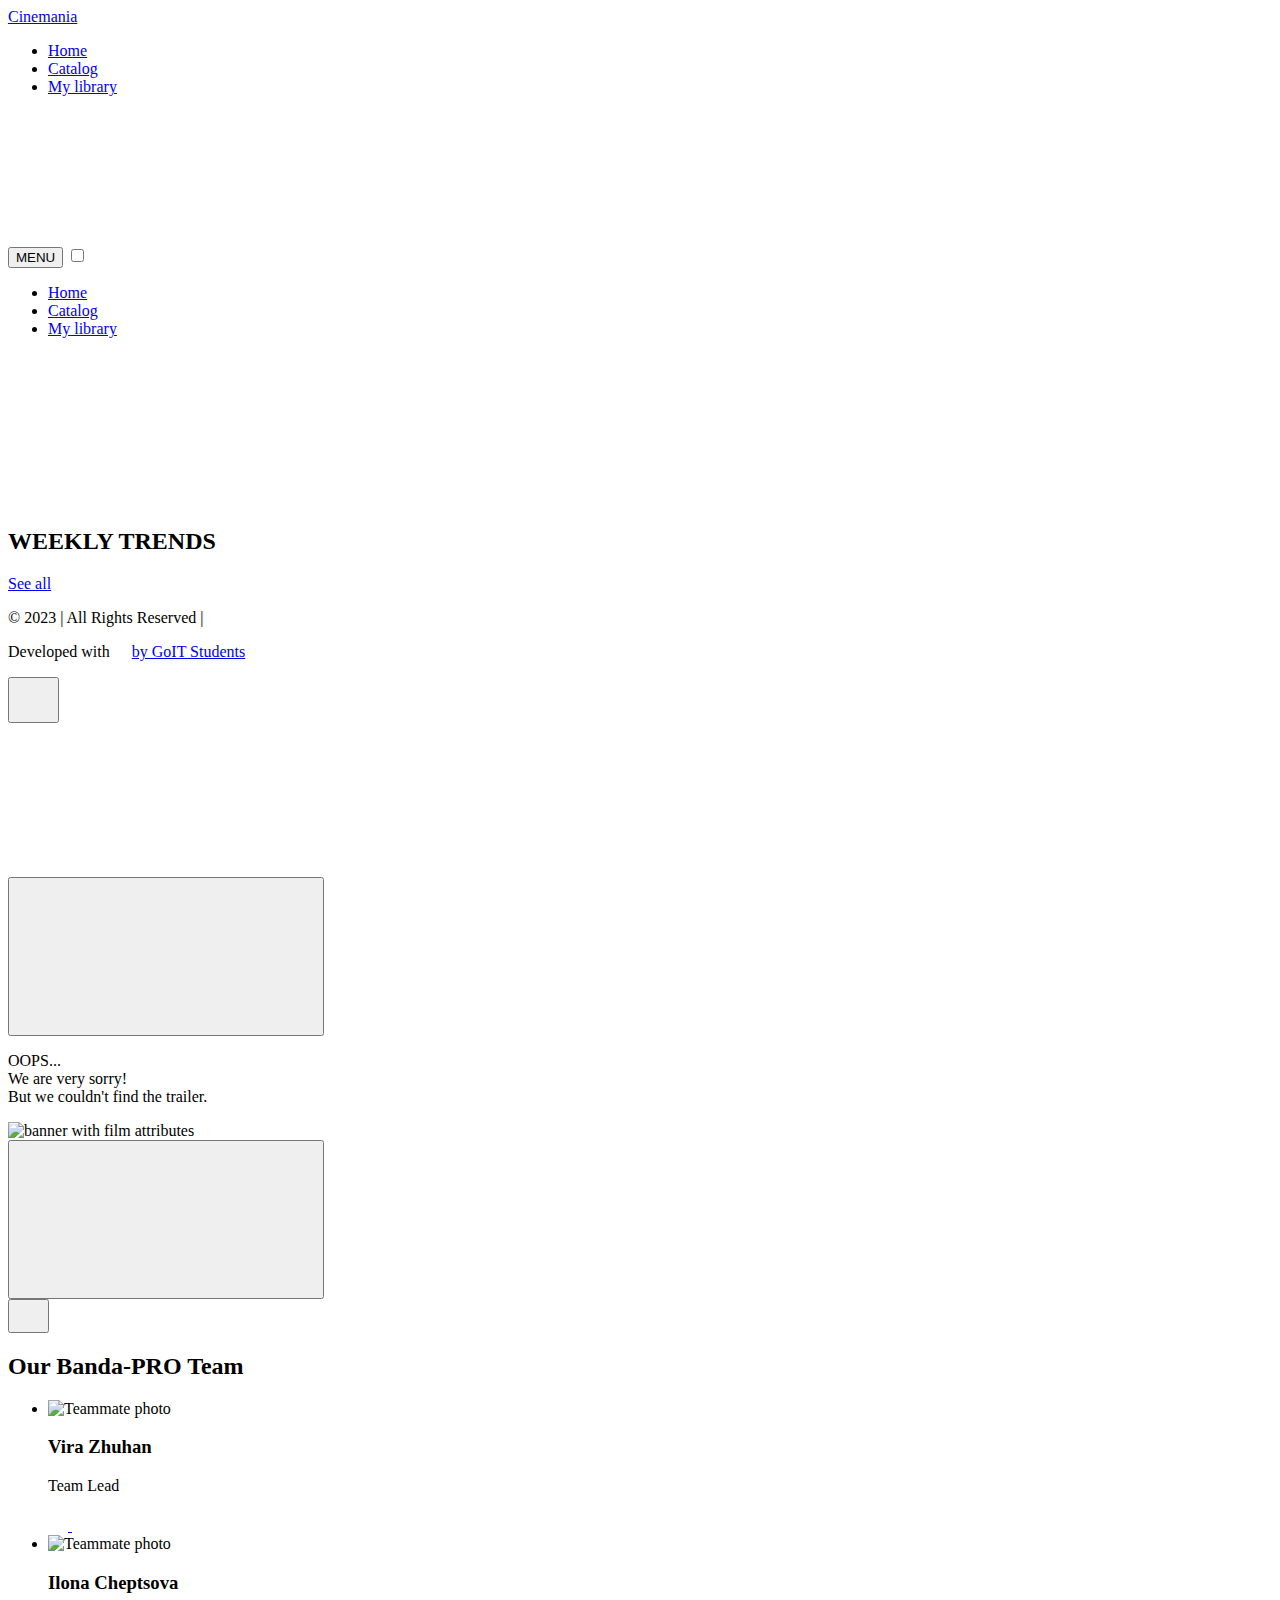
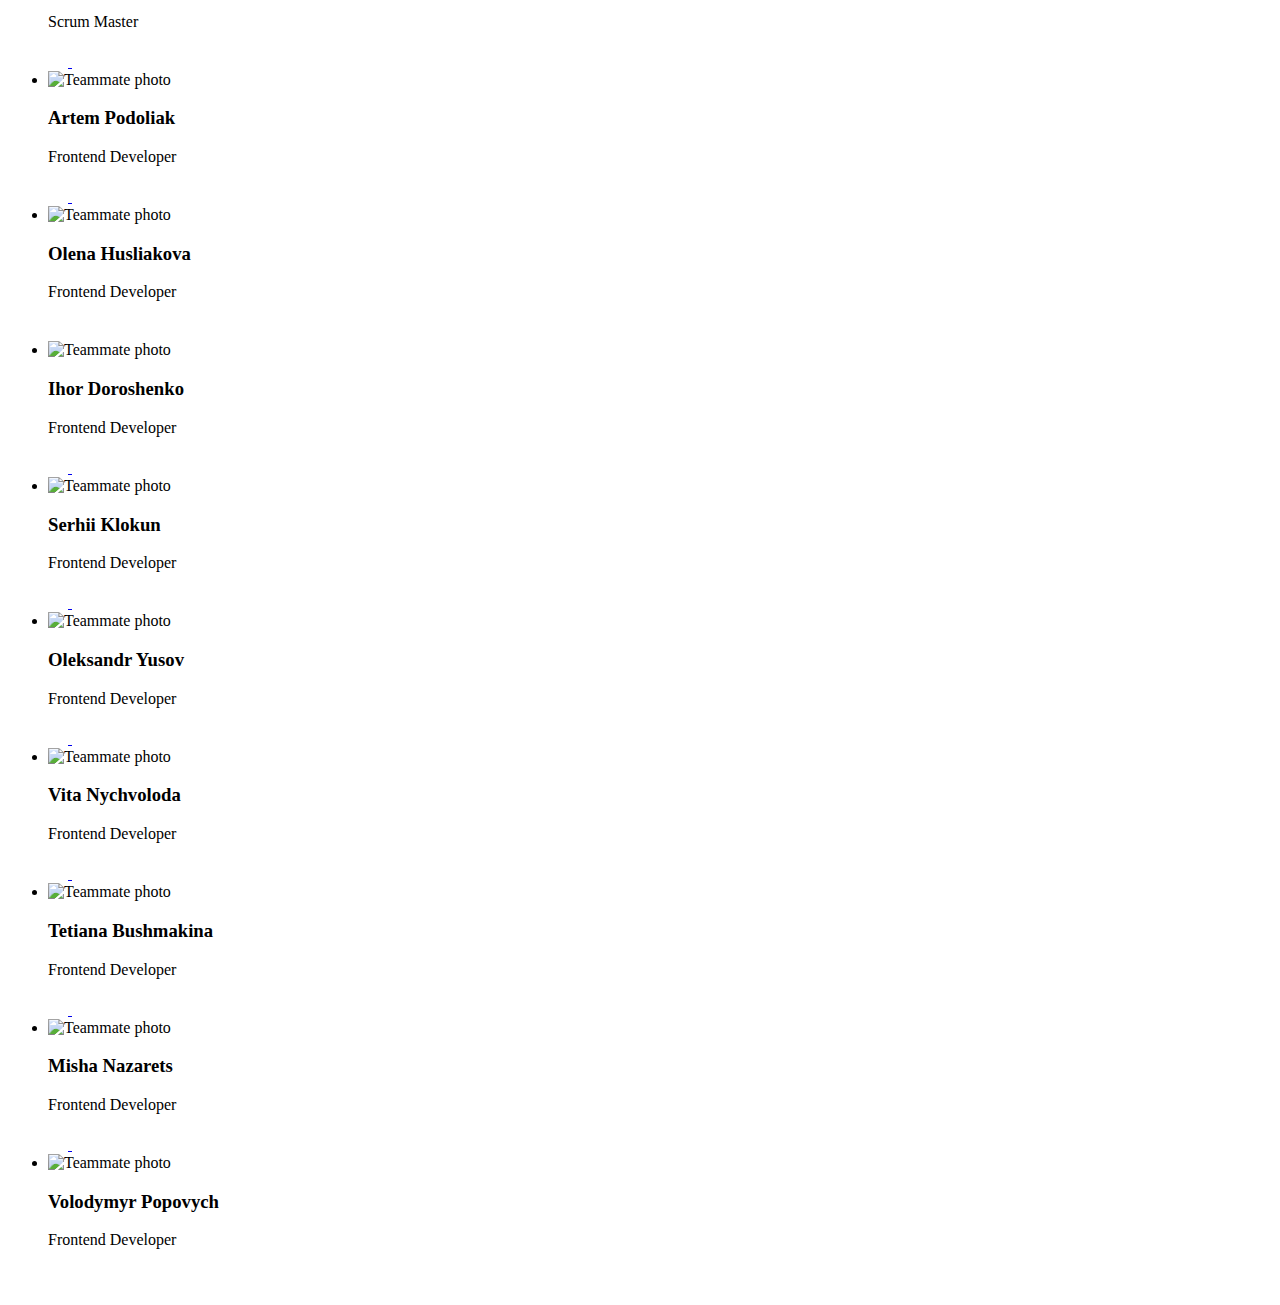
==== index.html @ f43d5028 "Deploying to gh-pages from @ Alexander0Yusov/team-proj-js@d3cba826143173affaf2c9505e76249f875daa8b 🚀" ====
<!DOCTYPE html><html lang="en" class="dark"><head><meta charset="utf-8"><meta name="viewport" content="width=device-width, initial-scale=1.0"><meta name="description" content="Cinemania - service for searching films."><link rel="icon shortcut" href="/team-proj-js/favicon.1836d269.ico" type="image/x-icon"><title>Home</title><link rel="stylesheet" href="/team-proj-js/catalog.69eed2f7.css"><script type="module" src="/team-proj-js/index.00bf1a76.js"></script><script type="module" src="/team-proj-js/index.1314ec01.js"></script><script nomodule="" defer src="/team-proj-js/index.c180f447.js"></script><script nomodule="" defer src="/team-proj-js/index.dc962648.js"></script><script type="module" src="/team-proj-js/index.37b7cdb2.js"></script><script src="/team-proj-js/index.a8714eb6.js" nomodule="" defer></script><link rel="stylesheet" href="/team-proj-js/catalog.69eed2f7.css"><link href="https://fonts.googleapis.com/css2?family=Roboto:wght@400;500;700&display=swap" rel="stylesheet"></head><body> <script src="/team-proj-js/catalog.4faf9dbd.js"></script> <header class="header"> <div class="container"> <div class="header-menu"> <a href="/team-proj-js/index.html" class="logo"> <div class="logo__img"></div> <span class="logo__text">Cinemania</span> </a> <nav class="navigation"> <ul class="navigation__list"> <li class="navigation__item"> <a href="/team-proj-js/index.html" class="navigation__link">Home</a> </li> <li class="navigation__item"> <a href="/team-proj-js/catalog.html" class="navigation__link">Catalog</a> </li> <li class="navigation__item"> <a href="/team-proj-js/library.html" class="navigation__link">My library</a> </li> </ul> </nav> <button type="button" class="menu-open" aria-label="Перемикач мобільного меню" aria-expanded="false"> <span class="menu-open__text">MENU</span> </button> <label class="switch"> <input type="checkbox"> <span class="switch__marker"> </span> <svg class="switch__icon-moon"> <use href="/team-proj-js/symbol-defs.66e5126e.svg#icon-moon"></use> </svg> <svg class="switch__icon-sun"> <use href="/team-proj-js/symbol-defs.66e5126e.svg#icon-sun"></use> </svg> </label> </div> <div class="is-hidden mobile-menu" aria-hidden="true"> <div class="mobile-menu__container"> <a href="/team-proj-js/index.html"> <div class="logo-mobile-menu"></div> </a> <nav class="navigation-menu"> <ul class="navigation-menu__list"> <li class="navigation-menu__item"> <a href="/team-proj-js/index.html" class="navigation-menu__link">Home</a> </li> <li class="navigation-menu__item"> <a href="/team-proj-js/catalog.html" class="navigation-menu__link">Catalog</a> </li> <li class="navigation-menu__item"> <a href="/team-proj-js/library.html" class="navigation-menu__link">My library</a> </li> </ul> </nav> </div> </div> </div> </header> <main> <section class="hero"> <div class="container hero__background"> <div class="hero__background-wrapper"> <div class="hero__decorator"></div> <div class="hero__movie-poster"></div> </div> </div> <div class="hero__container"> <div class="container hero__wrapper"></div> </div>  </section> <div class="hero__overlay"></div> <div class="hero__modal">  <svg class="hero__close-btn"> <use href="/team-proj-js/symbol-defs.66e5126e.svg#icon-close"></use> </svg>  <div class="hero__modal-wrapper"></div> </div> <section class="weekly-trends"> <div class="container"> <div class="wraper__txt"> <h2 class="weekly__title">WEEKLY TRENDS</h2> <a href="/team-proj-js/catalog.html"><span class="weekly__link">See all</span></a> </div> <ul class="gallery"> </ul> </div> </section> <section class="upcoming"> <div class="container upcoming__container"></div> </section> </main> <footer class="footer"> <div class="container"> <div class="footer__wrap"> <p class="text">© 2023 | All Rights Reserved |</p> <p class="text"> Developed with <svg width="14" height="12.88" class="icon-heart"> <use href="/team-proj-js/symbol-defs.66e5126e.svg#icon-heart"></use> </svg> <a href="#" class="open-modal-team team">by GoIT Students</a> </p> </div> </div> <button id="scroll-up-btn"> <svg class="up-button__icon" width="35" height="37"> <use href="/team-proj-js/symbol-defs.66e5126e.svg#icon-scroll-up-button"></use> </svg> </button> </footer> <div class="hero__overlay"></div> <div class="hero__modal">  <svg class="hero__close-btn"> <use href="/team-proj-js/symbol-defs.66e5126e.svg#icon-close"></use> </svg>  <div class="hero__modal-wrapper"></div> </div>  <div class="backdrop hidden"> <div class="modal-container"> <button class="button__close" type="button"> <svg> <use href="/team-proj-js/symbol-defs.66e5126e.svg#icon-close"></use> </svg> </button> <div class="modal" id="${data.id}"> </div> </div> </div>  <div class="modal-empty__backdrop modal-empty__backdrop--close"> <div class="modal-empty"> <p class="modal-empty__text"> OOPS...<br> We are very sorry!<br> But we couldn't find the trailer. </p> <div class="modal-empty__thumb"> <picture> <source srcset="/team-proj-js/modal-empty-des_x1.a9269486.png 1x, /team-proj-js/modal-empty-des_x2.d271fba6.png 2x" media="(min-width:1280px)"> <source srcset="/team-proj-js/modal-empty-tab_x1.c6c329bb.png 1x, /team-proj-js/modal-empty-tab_x2.b52dc660.png 2x" media="(min-width:769px)"> <source srcset="/team-proj-js/modal-empty-mob_x1.8bd8b583.png 1x, /team-proj-js/modal-empty-mob_x2.c191ef26.png 2x" media="(max-width:768px)"> <img class="products-list__photo" src="/team-proj-js/modal-empty-des_x1.a9269486.png" alt="banner with film attributes"> </picture> </div> <button class="modal-empty__close" type="button"> <svg> <use href="/team-proj-js/symbol-defs.66e5126e.svg#icon-close"></use> </svg> </button> </div> </div>  <div class="backdrop-modal team__backdrop--hidden"> <div class="team__modal"> <button class="button__close close-modal-team team__modal--close"> <svg class="team__icon team__icon--close" width="25" height="25"> <use href="/team-proj-js/symbol-defs.66e5126e.svg#icon-close"></use> </svg> </button> <h2 class="footer-modal__title">Our Banda-PRO Team</h2> <ul class="footer-modal__container"> <li class="footer-modal__box"> <div class="footer-modal__img-thumb"> <img loading="lazy" class="footer-modal__pic" src="/team-proj-js/team-vira.bab5aa42.jpg" alt="Teammate photo"> </div> <div class="footer-modal__thumb"> <span></span> <div class="footer-modal__content"> <h3 class="footer-modal__name">Vira Zhuhan</h3> <p class="footer-modal__role">Team Lead</p> <a class="team__link-github team__link-github--active" target="_blank" rel="nofollow noopener noreferrer" href="https://github.com/ViraZhuhan"> <svg class="team__icon" width="20" height="20"> <use href="/team-proj-js/symbol-defs.66e5126e.svg#icon-github"></use> </svg> </a> <a class="team__link-linkedin team__link-linkedin--active" target="_blank" rel="nofollow noopener noreferrer" href="https://www.linkedin.com/in/vira-zhuhan-990814254/"> <svg class="team__icon" width="20" height="20"> <use href="/team-proj-js/symbol-defs.66e5126e.svg#icon-inkedin"></use> </svg> </a> </div> </div> </li> <li class="footer-modal__box"> <div class="footer-modal__img-thumb"> <img loading="lazy" class="footer-modal__pic" src="/team-proj-js/team-ilona.efb8bb16.jpg" alt="Teammate photo"> </div> <div class="footer-modal__thumb"> <span></span> <div class="footer-modal__content"> <h3 class="footer-modal__name">Ilona Cheptsova</h3> <p class="footer-modal__role">Scrum Master</p> <a class="team__link-github team__link-github--active" target="_blank" rel="nofollow noopener noreferrer" href="https://github.com/cheptsova"> <svg class="team__icon" width="20" height="20"> <use href="/team-proj-js/symbol-defs.66e5126e.svg#icon-github"></use> </svg> </a> <a class="team__link-linkedin team__link-linkedin--active" target="_blank" rel="nofollow noopener noreferrer" href="https://www.linkedin.com/in/cheptsova/"> <svg class="team__icon" width="20" height="20"> <use href="/team-proj-js/symbol-defs.66e5126e.svg#icon-inkedin"></use> </svg> </a> </div> </div> </li> <li class="footer-modal__box"> <div class="footer-modal__img-thumb"> <img loading="lazy" class="footer-modal__pic" src="/team-proj-js/team-artem.5949c2c5.jpg" alt="Teammate photo"> </div> <div class="footer-modal__thumb"> <span></span> <div class="footer-modal__content"> <h3 class="footer-modal__name">Artem Podoliak</h3> <p class="footer-modal__role">Frontend Developer</p> <a class="team__link-github team__link-github--active" target="_blank" rel="nofollow noopener noreferrer" href="https://github.com/Artem-Podoliak"> <svg class="team__icon" width="20" height="20"> <use href="/team-proj-js/symbol-defs.66e5126e.svg#icon-github"></use> </svg> </a> <a class="team__link-linkedin team__link-linkedin--active" target="_blank" rel="nofollow noopener noreferrer" href="https://www.linkedin.com/in/artem-podoliak/"> <svg class="team__icon" width="20" height="20"> <use href="/team-proj-js/symbol-defs.66e5126e.svg#icon-inkedin"></use> </svg> </a> </div> </div> </li> <li class="footer-modal__box"> <div class="footer-modal__img-thumb"> <img loading="lazy" class="footer-modal__pic" src="/team-proj-js/team-olena.9933c63c.jpg" alt="Teammate photo"> </div> <div class="footer-modal__thumb"> <span></span> <div class="footer-modal__content"> <h3 class="footer-modal__name">Olena Husliakova</h3> <p class="footer-modal__role">Frontend Developer</p> <a class="team__link-github team__link-github--active" target="_blank" rel="nofollow noopener noreferrer" href="https://github.com/softly242"> <svg class="team__icon" width="20" height="20"> <use href="/team-proj-js/symbol-defs.66e5126e.svg#icon-github"></use> </svg> </a>  </div> </div> </li> <li class="footer-modal__box"> <div class="footer-modal__img-thumb"> <img loading="lazy" class="footer-modal__pic" src="/team-proj-js/team-ihor.7904f387.jpg" alt="Teammate photo"> </div> <div class="footer-modal__thumb"> <span></span> <div class="footer-modal__content"> <h3 class="footer-modal__name">Ihor Doroshenko</h3> <p class="footer-modal__role">Frontend Developer</p> <a class="team__link-github team__link-github--active" target="_blank" rel="nofollow noopener noreferrer" href="https://github.com/igorekdoroshenko"> <svg class="team__icon" width="20" height="20"> <use href="/team-proj-js/symbol-defs.66e5126e.svg#icon-github"></use> </svg> </a> <a class="team__link-linkedin team__link-linkedin--active" target="_blank" rel="nofollow noopener noreferrer" href="https://www.linkedin.com/in/%D0%B8%D0%B3%D0%BE%D1%80%D1%8C-%D0%B4%D0%BE%D1%80%D0%BE%D1%88%D0%B5%D0%BD%D0%BA%D0%BE-0b55aa151/"> <svg class="team__icon" width="20" height="20"> <use href="/team-proj-js/symbol-defs.66e5126e.svg#icon-inkedin"></use> </svg> </a> </div> </div> </li> <li class="footer-modal__box"> <div class="footer-modal__img-thumb"> <img loading="lazy" class="footer-modal__pic" src="/team-proj-js/team-serhii.8bf5449b.jpg" alt="Teammate photo"> </div> <div class="footer-modal__thumb"> <span></span> <div class="footer-modal__content"> <h3 class="footer-modal__name">Serhii Klokun</h3> <p class="footer-modal__role">Frontend Developer</p> <a class="team__link-github team__link-github--active" target="_blank" rel="nofollow noopener noreferrer" href="https://github.com/KlokunSerhii"> <svg class="team__icon" width="20" height="20"> <use href="/team-proj-js/symbol-defs.66e5126e.svg#icon-github"></use> </svg> </a> <a class="team__link-linkedin team__link-linkedin--active" target="_blank" rel="nofollow noopener noreferrer" href="https://www.linkedin.com/in/serhii-klokun/"> <svg class="team__icon" width="20" height="20"> <use href="/team-proj-js/symbol-defs.66e5126e.svg#icon-inkedin"></use> </svg> </a> </div> </div> </li> <li class="footer-modal__box"> <div class="footer-modal__img-thumb"> <img loading="lazy" class="footer-modal__pic" src="/team-proj-js/team-oleksandr.d39e1e0d.jpg" alt="Teammate photo"> </div> <div class="footer-modal__thumb"> <span></span> <div class="footer-modal__content"> <h3 class="footer-modal__name">Oleksandr Yusov</h3> <p class="footer-modal__role">Frontend Developer</p> <a class="team__link-github team__link-github--active" target="_blank" rel="nofollow noopener noreferrer" href="https://github.com/Alexander0Yusov"> <svg class="team__icon" width="20" height="20"> <use href="/team-proj-js/symbol-defs.66e5126e.svg#icon-github"></use> </svg> </a> <a class="team__link-linkedin team__link-linkedin--active" target="_blank" rel="nofollow noopener noreferrer" href="https://www.linkedin.com/in/aleksandr-yusov-2a7701bb/"> <svg class="team__icon" width="20" height="20"> <use href="/team-proj-js/symbol-defs.66e5126e.svg#icon-inkedin"></use> </svg> </a> </div> </div> </li> <li class="footer-modal__box"> <div class="footer-modal__img-thumb"> <img loading="lazy" class="footer-modal__pic" src="/team-proj-js/team-vita.ed52e765.jpg" alt="Teammate photo"> </div> <div class="footer-modal__thumb"> <span></span> <div class="footer-modal__content"> <h3 class="footer-modal__name">Vita Nychvoloda</h3> <p class="footer-modal__role">Frontend Developer</p> <a class="team__link-github team__link-github--active" target="_blank" rel="nofollow noopener noreferrer" href="https://github.com/VitaNYCH"> <svg class="team__icon" width="20" height="20"> <use href="/team-proj-js/symbol-defs.66e5126e.svg#icon-github"></use> </svg> </a> <a class="team__link-linkedin team__link-linkedin--active" target="_blank" rel="nofollow noopener noreferrer" href="https://www.linkedin.com/in/vita-nychvoloda-8a01b7261/"> <svg class="team__icon" width="20" height="20"> <use href="/team-proj-js/symbol-defs.66e5126e.svg#icon-inkedin"></use> </svg> </a> </div> </div> </li> <li class="footer-modal__box"> <div class="footer-modal__img-thumb"> <img loading="lazy" class="footer-modal__pic" src="/team-proj-js/team-tetiana.bc491294.jpg" alt="Teammate photo"> </div> <div class="footer-modal__thumb"> <span></span> <div class="footer-modal__content"> <h3 class="footer-modal__name">Tetiana Bushmakina</h3> <p class="footer-modal__role">Frontend Developer</p> <a class="team__link-github team__link-github--active" target="_blank" rel="nofollow noopener noreferrer" href="https://github.com/TanyaBushik"> <svg class="team__icon" width="20" height="20"> <use href="/team-proj-js/symbol-defs.66e5126e.svg#icon-github"></use> </svg> </a> <a class="team__link-linkedin team__link-linkedin--active" target="_blank" rel="nofollow noopener noreferrer" href="https://www.linkedin.com/in/tanya-bushmakina-ab35b564/"> <svg class="team__icon" width="20" height="20"> <use href="/team-proj-js/symbol-defs.66e5126e.svg#icon-inkedin"></use> </svg> </a> </div> </div> </li> <li class="footer-modal__box"> <div class="footer-modal__img-thumb"> <img loading="lazy" class="footer-modal__pic" src="/team-proj-js/team-misha.e59ee0b5.jpg" alt="Teammate photo"> </div> <div class="footer-modal__thumb"> <span></span> <div class="footer-modal__content"> <h3 class="footer-modal__name">Misha Nazarets</h3> <p class="footer-modal__role">Frontend Developer</p> <a class="team__link-github team__link-github--active" target="_blank" rel="nofollow noopener noreferrer" href="https://github.com/mikhail-na"> <svg class="team__icon" width="20" height="20"> <use href="/team-proj-js/symbol-defs.66e5126e.svg#icon-github"></use> </svg> </a> <a class="team__link-linkedin team__link-linkedin--active" target="_blank" rel="nofollow noopener noreferrer" href="https://www.linkedin.com/in/michael-nazarets-b89813254/"> <svg class="team__icon" width="20" height="20"> <use href="/team-proj-js/symbol-defs.66e5126e.svg#icon-inkedin"></use> </svg> </a> </div> </div> </li> <li class="footer-modal__box"> <div class="footer-modal__img-thumb"> <img loading="lazy" class="footer-modal__pic" src="/team-proj-js/team-volodymyr.e3f43f3f.jpg" alt="Teammate photo"> </div> <div class="footer-modal__thumb"> <span></span> <div class="footer-modal__content"> <h3 class="footer-modal__name">Volodymyr Popovych</h3> <p class="footer-modal__role">Frontend Developer</p> <a class="team__link-github team__link-github--active" target="_blank" rel="nofollow noopener noreferrer" href="https://github.com/VladimirPopovich27"> <svg class="team__icon" width="20" height="20"> <use href="/team-proj-js/symbol-defs.66e5126e.svg#icon-github"></use> </svg> </a>  </div> </div> </li> </ul> </div> </div> <script type="module" src="/team-proj-js/index.37b7cdb2.js"></script><script src="/team-proj-js/index.a8714eb6.js" nomodule="" defer></script> </body></html>
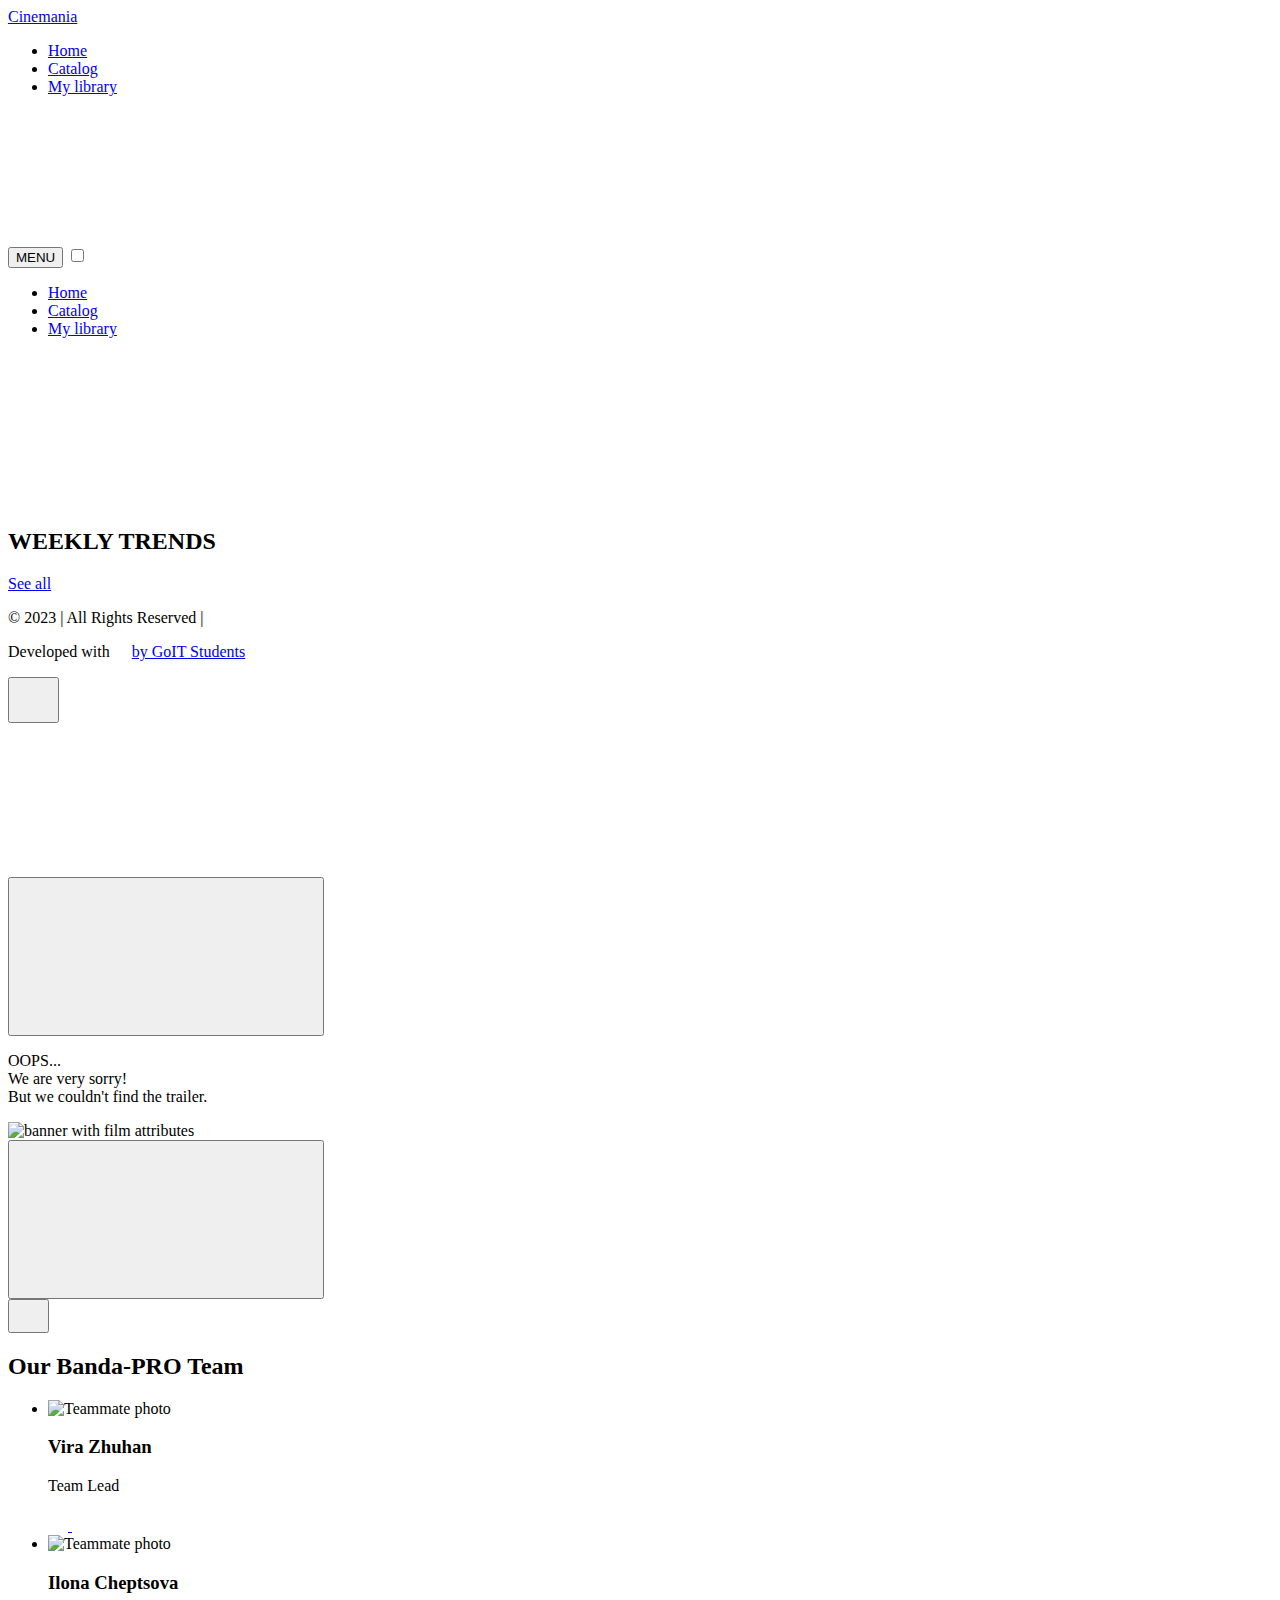
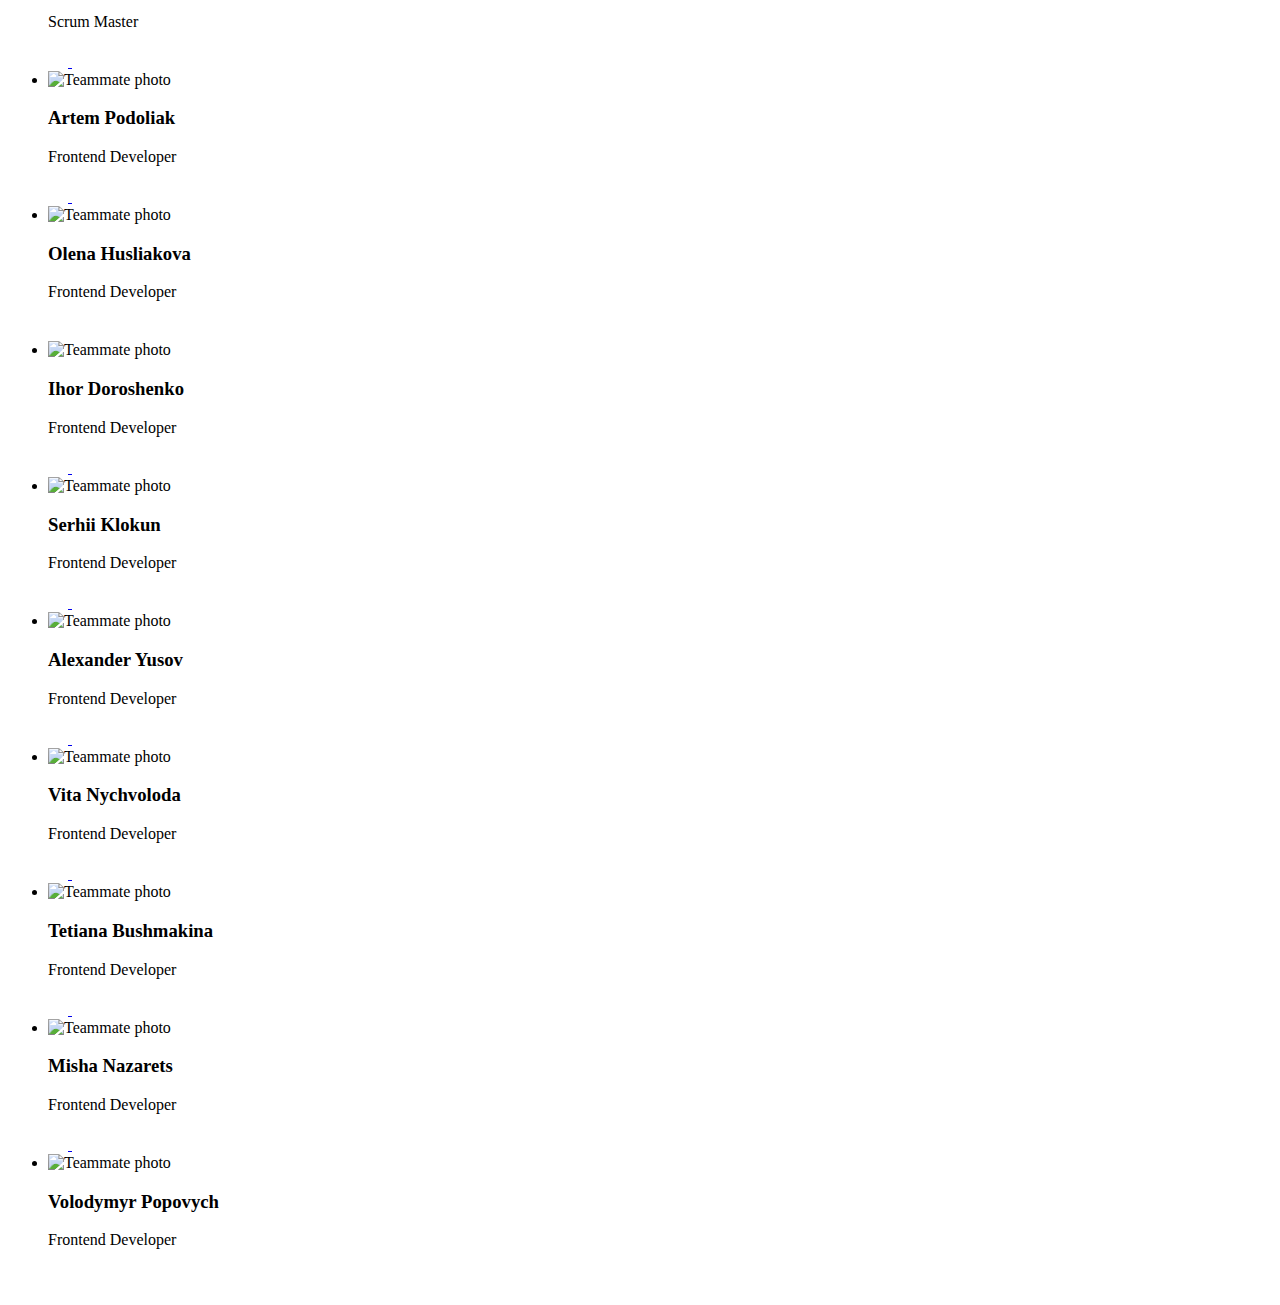
==== commit 5b0fd66e: "Deploying to gh-pages from @ Alexander0Yusov/team-proj-js@dd9262101290b6733533c7d66e673cf91b76e6c1 🚀" ====
--- a/index.html
+++ b/index.html
@@ -1 +1 @@
-<!DOCTYPE html><html lang="en" class="dark"><head><meta charset="utf-8"><meta name="viewport" content="width=device-width, initial-scale=1.0"><meta name="description" content="Cinemania - service for searching films."><link rel="icon shortcut" href="/team-proj-js/favicon.1836d269.ico" type="image/x-icon"><title>Home</title><link rel="stylesheet" href="/team-proj-js/catalog.69eed2f7.css"><script type="module" src="/team-proj-js/index.00bf1a76.js"></script><script type="module" src="/team-proj-js/index.1314ec01.js"></script><script nomodule="" defer src="/team-proj-js/index.c180f447.js"></script><script nomodule="" defer src="/team-proj-js/index.dc962648.js"></script><script type="module" src="/team-proj-js/index.37b7cdb2.js"></script><script src="/team-proj-js/index.a8714eb6.js" nomodule="" defer></script><link rel="stylesheet" href="/team-proj-js/catalog.69eed2f7.css"><link href="https://fonts.googleapis.com/css2?family=Roboto:wght@400;500;700&display=swap" rel="stylesheet"></head><body> <script src="/team-proj-js/catalog.4faf9dbd.js"></script> <header class="header"> <div class="container"> <div class="header-menu"> <a href="/team-proj-js/index.html" class="logo"> <div class="logo__img"></div> <span class="logo__text">Cinemania</span> </a> <nav class="navigation"> <ul class="navigation__list"> <li class="navigation__item"> <a href="/team-proj-js/index.html" class="navigation__link">Home</a> </li> <li class="navigation__item"> <a href="/team-proj-js/catalog.html" class="navigation__link">Catalog</a> </li> <li class="navigation__item"> <a href="/team-proj-js/library.html" class="navigation__link">My library</a> </li> </ul> </nav> <button type="button" class="menu-open" aria-label="Перемикач мобільного меню" aria-expanded="false"> <span class="menu-open__text">MENU</span> </button> <label class="switch"> <input type="checkbox"> <span class="switch__marker"> </span> <svg class="switch__icon-moon"> <use href="/team-proj-js/symbol-defs.66e5126e.svg#icon-moon"></use> </svg> <svg class="switch__icon-sun"> <use href="/team-proj-js/symbol-defs.66e5126e.svg#icon-sun"></use> </svg> </label> </div> <div class="is-hidden mobile-menu" aria-hidden="true"> <div class="mobile-menu__container"> <a href="/team-proj-js/index.html"> <div class="logo-mobile-menu"></div> </a> <nav class="navigation-menu"> <ul class="navigation-menu__list"> <li class="navigation-menu__item"> <a href="/team-proj-js/index.html" class="navigation-menu__link">Home</a> </li> <li class="navigation-menu__item"> <a href="/team-proj-js/catalog.html" class="navigation-menu__link">Catalog</a> </li> <li class="navigation-menu__item"> <a href="/team-proj-js/library.html" class="navigation-menu__link">My library</a> </li> </ul> </nav> </div> </div> </div> </header> <main> <section class="hero"> <div class="container hero__background"> <div class="hero__background-wrapper"> <div class="hero__decorator"></div> <div class="hero__movie-poster"></div> </div> </div> <div class="hero__container"> <div class="container hero__wrapper"></div> </div>  </section> <div class="hero__overlay"></div> <div class="hero__modal">  <svg class="hero__close-btn"> <use href="/team-proj-js/symbol-defs.66e5126e.svg#icon-close"></use> </svg>  <div class="hero__modal-wrapper"></div> </div> <section class="weekly-trends"> <div class="container"> <div class="wraper__txt"> <h2 class="weekly__title">WEEKLY TRENDS</h2> <a href="/team-proj-js/catalog.html"><span class="weekly__link">See all</span></a> </div> <ul class="gallery"> </ul> </div> </section> <section class="upcoming"> <div class="container upcoming__container"></div> </section> </main> <footer class="footer"> <div class="container"> <div class="footer__wrap"> <p class="text">© 2023 | All Rights Reserved |</p> <p class="text"> Developed with <svg width="14" height="12.88" class="icon-heart"> <use href="/team-proj-js/symbol-defs.66e5126e.svg#icon-heart"></use> </svg> <a href="#" class="open-modal-team team">by GoIT Students</a> </p> </div> </div> <button id="scroll-up-btn"> <svg class="up-button__icon" width="35" height="37"> <use href="/team-proj-js/symbol-defs.66e5126e.svg#icon-scroll-up-button"></use> </svg> </button> </footer> <div class="hero__overlay"></div> <div class="hero__modal">  <svg class="hero__close-btn"> <use href="/team-proj-js/symbol-defs.66e5126e.svg#icon-close"></use> </svg>  <div class="hero__modal-wrapper"></div> </div>  <div class="backdrop hidden"> <div class="modal-container"> <button class="button__close" type="button"> <svg> <use href="/team-proj-js/symbol-defs.66e5126e.svg#icon-close"></use> </svg> </button> <div class="modal" id="${data.id}"> </div> </div> </div>  <div class="modal-empty__backdrop modal-empty__backdrop--close"> <div class="modal-empty"> <p class="modal-empty__text"> OOPS...<br> We are very sorry!<br> But we couldn't find the trailer. </p> <div class="modal-empty__thumb"> <picture> <source srcset="/team-proj-js/modal-empty-des_x1.a9269486.png 1x, /team-proj-js/modal-empty-des_x2.d271fba6.png 2x" media="(min-width:1280px)"> <source srcset="/team-proj-js/modal-empty-tab_x1.c6c329bb.png 1x, /team-proj-js/modal-empty-tab_x2.b52dc660.png 2x" media="(min-width:769px)"> <source srcset="/team-proj-js/modal-empty-mob_x1.8bd8b583.png 1x, /team-proj-js/modal-empty-mob_x2.c191ef26.png 2x" media="(max-width:768px)"> <img class="products-list__photo" src="/team-proj-js/modal-empty-des_x1.a9269486.png" alt="banner with film attributes"> </picture> </div> <button class="modal-empty__close" type="button"> <svg> <use href="/team-proj-js/symbol-defs.66e5126e.svg#icon-close"></use> </svg> </button> </div> </div>  <div class="backdrop-modal team__backdrop--hidden"> <div class="team__modal"> <button class="button__close close-modal-team team__modal--close"> <svg class="team__icon team__icon--close" width="25" height="25"> <use href="/team-proj-js/symbol-defs.66e5126e.svg#icon-close"></use> </svg> </button> <h2 class="footer-modal__title">Our Banda-PRO Team</h2> <ul class="footer-modal__container"> <li class="footer-modal__box"> <div class="footer-modal__img-thumb"> <img loading="lazy" class="footer-modal__pic" src="/team-proj-js/team-vira.bab5aa42.jpg" alt="Teammate photo"> </div> <div class="footer-modal__thumb"> <span></span> <div class="footer-modal__content"> <h3 class="footer-modal__name">Vira Zhuhan</h3> <p class="footer-modal__role">Team Lead</p> <a class="team__link-github team__link-github--active" target="_blank" rel="nofollow noopener noreferrer" href="https://github.com/ViraZhuhan"> <svg class="team__icon" width="20" height="20"> <use href="/team-proj-js/symbol-defs.66e5126e.svg#icon-github"></use> </svg> </a> <a class="team__link-linkedin team__link-linkedin--active" target="_blank" rel="nofollow noopener noreferrer" href="https://www.linkedin.com/in/vira-zhuhan-990814254/"> <svg class="team__icon" width="20" height="20"> <use href="/team-proj-js/symbol-defs.66e5126e.svg#icon-inkedin"></use> </svg> </a> </div> </div> </li> <li class="footer-modal__box"> <div class="footer-modal__img-thumb"> <img loading="lazy" class="footer-modal__pic" src="/team-proj-js/team-ilona.efb8bb16.jpg" alt="Teammate photo"> </div> <div class="footer-modal__thumb"> <span></span> <div class="footer-modal__content"> <h3 class="footer-modal__name">Ilona Cheptsova</h3> <p class="footer-modal__role">Scrum Master</p> <a class="team__link-github team__link-github--active" target="_blank" rel="nofollow noopener noreferrer" href="https://github.com/cheptsova"> <svg class="team__icon" width="20" height="20"> <use href="/team-proj-js/symbol-defs.66e5126e.svg#icon-github"></use> </svg> </a> <a class="team__link-linkedin team__link-linkedin--active" target="_blank" rel="nofollow noopener noreferrer" href="https://www.linkedin.com/in/cheptsova/"> <svg class="team__icon" width="20" height="20"> <use href="/team-proj-js/symbol-defs.66e5126e.svg#icon-inkedin"></use> </svg> </a> </div> </div> </li> <li class="footer-modal__box"> <div class="footer-modal__img-thumb"> <img loading="lazy" class="footer-modal__pic" src="/team-proj-js/team-artem.5949c2c5.jpg" alt="Teammate photo"> </div> <div class="footer-modal__thumb"> <span></span> <div class="footer-modal__content"> <h3 class="footer-modal__name">Artem Podoliak</h3> <p class="footer-modal__role">Frontend Developer</p> <a class="team__link-github team__link-github--active" target="_blank" rel="nofollow noopener noreferrer" href="https://github.com/Artem-Podoliak"> <svg class="team__icon" width="20" height="20"> <use href="/team-proj-js/symbol-defs.66e5126e.svg#icon-github"></use> </svg> </a> <a class="team__link-linkedin team__link-linkedin--active" target="_blank" rel="nofollow noopener noreferrer" href="https://www.linkedin.com/in/artem-podoliak/"> <svg class="team__icon" width="20" height="20"> <use href="/team-proj-js/symbol-defs.66e5126e.svg#icon-inkedin"></use> </svg> </a> </div> </div> </li> <li class="footer-modal__box"> <div class="footer-modal__img-thumb"> <img loading="lazy" class="footer-modal__pic" src="/team-proj-js/team-olena.9933c63c.jpg" alt="Teammate photo"> </div> <div class="footer-modal__thumb"> <span></span> <div class="footer-modal__content"> <h3 class="footer-modal__name">Olena Husliakova</h3> <p class="footer-modal__role">Frontend Developer</p> <a class="team__link-github team__link-github--active" target="_blank" rel="nofollow noopener noreferrer" href="https://github.com/softly242"> <svg class="team__icon" width="20" height="20"> <use href="/team-proj-js/symbol-defs.66e5126e.svg#icon-github"></use> </svg> </a>  </div> </div> </li> <li class="footer-modal__box"> <div class="footer-modal__img-thumb"> <img loading="lazy" class="footer-modal__pic" src="/team-proj-js/team-ihor.7904f387.jpg" alt="Teammate photo"> </div> <div class="footer-modal__thumb"> <span></span> <div class="footer-modal__content"> <h3 class="footer-modal__name">Ihor Doroshenko</h3> <p class="footer-modal__role">Frontend Developer</p> <a class="team__link-github team__link-github--active" target="_blank" rel="nofollow noopener noreferrer" href="https://github.com/igorekdoroshenko"> <svg class="team__icon" width="20" height="20"> <use href="/team-proj-js/symbol-defs.66e5126e.svg#icon-github"></use> </svg> </a> <a class="team__link-linkedin team__link-linkedin--active" target="_blank" rel="nofollow noopener noreferrer" href="https://www.linkedin.com/in/%D0%B8%D0%B3%D0%BE%D1%80%D1%8C-%D0%B4%D0%BE%D1%80%D0%BE%D1%88%D0%B5%D0%BD%D0%BA%D0%BE-0b55aa151/"> <svg class="team__icon" width="20" height="20"> <use href="/team-proj-js/symbol-defs.66e5126e.svg#icon-inkedin"></use> </svg> </a> </div> </div> </li> <li class="footer-modal__box"> <div class="footer-modal__img-thumb"> <img loading="lazy" class="footer-modal__pic" src="/team-proj-js/team-serhii.8bf5449b.jpg" alt="Teammate photo"> </div> <div class="footer-modal__thumb"> <span></span> <div class="footer-modal__content"> <h3 class="footer-modal__name">Serhii Klokun</h3> <p class="footer-modal__role">Frontend Developer</p> <a class="team__link-github team__link-github--active" target="_blank" rel="nofollow noopener noreferrer" href="https://github.com/KlokunSerhii"> <svg class="team__icon" width="20" height="20"> <use href="/team-proj-js/symbol-defs.66e5126e.svg#icon-github"></use> </svg> </a> <a class="team__link-linkedin team__link-linkedin--active" target="_blank" rel="nofollow noopener noreferrer" href="https://www.linkedin.com/in/serhii-klokun/"> <svg class="team__icon" width="20" height="20"> <use href="/team-proj-js/symbol-defs.66e5126e.svg#icon-inkedin"></use> </svg> </a> </div> </div> </li> <li class="footer-modal__box"> <div class="footer-modal__img-thumb"> <img loading="lazy" class="footer-modal__pic" src="/team-proj-js/team-oleksandr.d39e1e0d.jpg" alt="Teammate photo"> </div> <div class="footer-modal__thumb"> <span></span> <div class="footer-modal__content"> <h3 class="footer-modal__name">Oleksandr Yusov</h3> <p class="footer-modal__role">Frontend Developer</p> <a class="team__link-github team__link-github--active" target="_blank" rel="nofollow noopener noreferrer" href="https://github.com/Alexander0Yusov"> <svg class="team__icon" width="20" height="20"> <use href="/team-proj-js/symbol-defs.66e5126e.svg#icon-github"></use> </svg> </a> <a class="team__link-linkedin team__link-linkedin--active" target="_blank" rel="nofollow noopener noreferrer" href="https://www.linkedin.com/in/aleksandr-yusov-2a7701bb/"> <svg class="team__icon" width="20" height="20"> <use href="/team-proj-js/symbol-defs.66e5126e.svg#icon-inkedin"></use> </svg> </a> </div> </div> </li> <li class="footer-modal__box"> <div class="footer-modal__img-thumb"> <img loading="lazy" class="footer-modal__pic" src="/team-proj-js/team-vita.ed52e765.jpg" alt="Teammate photo"> </div> <div class="footer-modal__thumb"> <span></span> <div class="footer-modal__content"> <h3 class="footer-modal__name">Vita Nychvoloda</h3> <p class="footer-modal__role">Frontend Developer</p> <a class="team__link-github team__link-github--active" target="_blank" rel="nofollow noopener noreferrer" href="https://github.com/VitaNYCH"> <svg class="team__icon" width="20" height="20"> <use href="/team-proj-js/symbol-defs.66e5126e.svg#icon-github"></use> </svg> </a> <a class="team__link-linkedin team__link-linkedin--active" target="_blank" rel="nofollow noopener noreferrer" href="https://www.linkedin.com/in/vita-nychvoloda-8a01b7261/"> <svg class="team__icon" width="20" height="20"> <use href="/team-proj-js/symbol-defs.66e5126e.svg#icon-inkedin"></use> </svg> </a> </div> </div> </li> <li class="footer-modal__box"> <div class="footer-modal__img-thumb"> <img loading="lazy" class="footer-modal__pic" src="/team-proj-js/team-tetiana.bc491294.jpg" alt="Teammate photo"> </div> <div class="footer-modal__thumb"> <span></span> <div class="footer-modal__content"> <h3 class="footer-modal__name">Tetiana Bushmakina</h3> <p class="footer-modal__role">Frontend Developer</p> <a class="team__link-github team__link-github--active" target="_blank" rel="nofollow noopener noreferrer" href="https://github.com/TanyaBushik"> <svg class="team__icon" width="20" height="20"> <use href="/team-proj-js/symbol-defs.66e5126e.svg#icon-github"></use> </svg> </a> <a class="team__link-linkedin team__link-linkedin--active" target="_blank" rel="nofollow noopener noreferrer" href="https://www.linkedin.com/in/tanya-bushmakina-ab35b564/"> <svg class="team__icon" width="20" height="20"> <use href="/team-proj-js/symbol-defs.66e5126e.svg#icon-inkedin"></use> </svg> </a> </div> </div> </li> <li class="footer-modal__box"> <div class="footer-modal__img-thumb"> <img loading="lazy" class="footer-modal__pic" src="/team-proj-js/team-misha.e59ee0b5.jpg" alt="Teammate photo"> </div> <div class="footer-modal__thumb"> <span></span> <div class="footer-modal__content"> <h3 class="footer-modal__name">Misha Nazarets</h3> <p class="footer-modal__role">Frontend Developer</p> <a class="team__link-github team__link-github--active" target="_blank" rel="nofollow noopener noreferrer" href="https://github.com/mikhail-na"> <svg class="team__icon" width="20" height="20"> <use href="/team-proj-js/symbol-defs.66e5126e.svg#icon-github"></use> </svg> </a> <a class="team__link-linkedin team__link-linkedin--active" target="_blank" rel="nofollow noopener noreferrer" href="https://www.linkedin.com/in/michael-nazarets-b89813254/"> <svg class="team__icon" width="20" height="20"> <use href="/team-proj-js/symbol-defs.66e5126e.svg#icon-inkedin"></use> </svg> </a> </div> </div> </li> <li class="footer-modal__box"> <div class="footer-modal__img-thumb"> <img loading="lazy" class="footer-modal__pic" src="/team-proj-js/team-volodymyr.e3f43f3f.jpg" alt="Teammate photo"> </div> <div class="footer-modal__thumb"> <span></span> <div class="footer-modal__content"> <h3 class="footer-modal__name">Volodymyr Popovych</h3> <p class="footer-modal__role">Frontend Developer</p> <a class="team__link-github team__link-github--active" target="_blank" rel="nofollow noopener noreferrer" href="https://github.com/VladimirPopovich27"> <svg class="team__icon" width="20" height="20"> <use href="/team-proj-js/symbol-defs.66e5126e.svg#icon-github"></use> </svg> </a>  </div> </div> </li> </ul> </div> </div> <script type="module" src="/team-proj-js/index.37b7cdb2.js"></script><script src="/team-proj-js/index.a8714eb6.js" nomodule="" defer></script> </body></html>+<!DOCTYPE html><html lang="en" class="dark"><head><meta charset="utf-8"><meta name="viewport" content="width=device-width, initial-scale=1.0"><meta name="description" content="Cinemania - service for searching films."><link rel="icon shortcut" href="/team-proj-js/favicon.1836d269.ico" type="image/x-icon"><title>Home</title><link rel="stylesheet" href="/team-proj-js/catalog.535d7025.css"><script type="module" src="/team-proj-js/index.24774c95.js"></script><script type="module" src="/team-proj-js/index.6861849d.js"></script><script nomodule="" defer src="/team-proj-js/index.a2ab53cd.js"></script><script nomodule="" defer src="/team-proj-js/index.58d0eddd.js"></script><script type="module" src="/team-proj-js/index.0e7faf80.js"></script><script src="/team-proj-js/index.a9ba4c43.js" nomodule="" defer></script><link rel="stylesheet" href="/team-proj-js/catalog.535d7025.css"><link href="https://fonts.googleapis.com/css2?family=Roboto:wght@400;500;700&display=swap" rel="stylesheet"></head><body> <script src="/team-proj-js/catalog.4faf9dbd.js"></script> <header class="header"> <div class="container"> <div class="header-menu"> <a href="/team-proj-js/index.html" class="logo"> <div class="logo__img"></div> <span class="logo__text">Cinemania</span> </a> <nav class="navigation"> <ul class="navigation__list"> <li class="navigation__item"> <a href="/team-proj-js/index.html" class="navigation__link">Home</a> </li> <li class="navigation__item"> <a href="/team-proj-js/catalog.html" class="navigation__link">Catalog</a> </li> <li class="navigation__item"> <a href="/team-proj-js/library.html" class="navigation__link">My library</a> </li> </ul> </nav> <button type="button" class="menu-open" aria-label="Перемикач мобільного меню" aria-expanded="false"> <span class="menu-open__text">MENU</span> </button> <label class="switch"> <input type="checkbox"> <span class="switch__marker"> </span> <svg class="switch__icon-moon"> <use href="/team-proj-js/symbol-defs.66e5126e.svg#icon-moon"></use> </svg> <svg class="switch__icon-sun"> <use href="/team-proj-js/symbol-defs.66e5126e.svg#icon-sun"></use> </svg> </label> </div> <div class="is-hidden mobile-menu" aria-hidden="true"> <div class="mobile-menu__container"> <a href="/team-proj-js/index.html"> <div class="logo-mobile-menu"></div> </a> <nav class="navigation-menu"> <ul class="navigation-menu__list"> <li class="navigation-menu__item"> <a href="/team-proj-js/index.html" class="navigation-menu__link">Home</a> </li> <li class="navigation-menu__item"> <a href="/team-proj-js/catalog.html" class="navigation-menu__link">Catalog</a> </li> <li class="navigation-menu__item"> <a href="/team-proj-js/library.html" class="navigation-menu__link">My library</a> </li> </ul> </nav> </div> </div> </div> </header> <main> <section class="hero"> <div class="container hero__background"> <div class="hero__background-wrapper"> <div class="hero__decorator"></div> <div class="hero__movie-poster"></div> </div> </div> <div class="hero__container"> <div class="container hero__wrapper"></div> </div>  </section> <div class="hero__overlay"></div> <div class="hero__modal">  <svg class="hero__close-btn"> <use href="/team-proj-js/symbol-defs.66e5126e.svg#icon-close"></use> </svg>  <div class="hero__modal-wrapper"></div> </div> <section class="weekly-trends"> <div class="container"> <div class="wraper__txt"> <h2 class="weekly__title">WEEKLY TRENDS</h2> <a href="/team-proj-js/catalog.html"><span class="weekly__link">See all</span></a> </div> <ul class="gallery"> </ul> </div> </section> <section class="upcoming"> <div class="container upcoming__container"></div> </section> </main> <footer class="footer"> <div class="container"> <div class="footer__wrap"> <p class="text">© 2023 | All Rights Reserved |</p> <p class="text"> Developed with <svg width="14" height="12.88" class="icon-heart"> <use href="/team-proj-js/symbol-defs.66e5126e.svg#icon-heart"></use> </svg> <a href="#" class="open-modal-team team">by GoIT Students</a> </p> </div> </div> <button id="scroll-up-btn"> <svg class="up-button__icon" width="35" height="37"> <use href="/team-proj-js/symbol-defs.66e5126e.svg#icon-scroll-up-button"></use> </svg> </button> </footer> <div class="hero__overlay"></div> <div class="hero__modal">  <svg class="hero__close-btn"> <use href="/team-proj-js/symbol-defs.66e5126e.svg#icon-close"></use> </svg>  <div class="hero__modal-wrapper"></div> </div>  <div class="backdrop hidden"> <div class="modal-container"> <button class="button__close" type="button"> <svg> <use href="/team-proj-js/symbol-defs.66e5126e.svg#icon-close"></use> </svg> </button> <div class="modal" id="${data.id}"> </div> </div> </div>  <div class="modal-empty__backdrop modal-empty__backdrop--close"> <div class="modal-empty"> <div class="modal-wrapper"> <p class="modal-empty__text"> OOPS...<br> We are very sorry!<br> But we couldn't find the trailer. </p> <div class="modal-empty__thumb"> <picture> <source srcset="/team-proj-js/modal-empty-des_x1.a9269486.png 1x, /team-proj-js/modal-empty-des_x2.d271fba6.png 2x" media="(min-width:1280px)"> <source srcset="/team-proj-js/modal-empty-tab_x1.c6c329bb.png 1x, /team-proj-js/modal-empty-tab_x2.b52dc660.png 2x" media="(min-width:769px)"> <source srcset="/team-proj-js/modal-empty-mob_x1.8bd8b583.png 1x, /team-proj-js/modal-empty-mob_x2.c191ef26.png 2x" media="(max-width:768px)"> <img class="products-list__photo" src="/team-proj-js/modal-empty-des_x1.a9269486.png" alt="banner with film attributes"> </picture> </div> <button class="modal-empty__close" type="button"> <svg> <use href="/team-proj-js/symbol-defs.66e5126e.svg#icon-close"></use> </svg> </button> </div> </div> </div>  <div class="backdrop-modal team__backdrop--hidden"> <div class="team__modal"> <button class="button__close close-modal-team team__modal--close"> <svg class="team__icon team__icon--close" width="25" height="25"> <use href="/team-proj-js/symbol-defs.66e5126e.svg#icon-close"></use> </svg> </button> <h2 class="footer-modal__title">Our Banda-PRO Team</h2> <ul class="footer-modal__container"> <li class="footer-modal__box"> <div class="footer-modal__img-thumb"> <img loading="lazy" class="footer-modal__pic" src="/team-proj-js/team-vira.bab5aa42.jpg" alt="Teammate photo"> </div> <div class="footer-modal__thumb"> <span></span> <div class="footer-modal__content"> <h3 class="footer-modal__name">Vira Zhuhan</h3> <p class="footer-modal__role">Team Lead</p> <a class="team__link-github team__link-github--active" target="_blank" rel="nofollow noopener noreferrer" href="https://github.com/ViraZhuhan"> <svg class="team__icon" width="20" height="20"> <use href="/team-proj-js/symbol-defs.66e5126e.svg#icon-github"></use> </svg> </a> <a class="team__link-linkedin team__link-linkedin--active" target="_blank" rel="nofollow noopener noreferrer" href="https://www.linkedin.com/in/vira-zhuhan-990814254/"> <svg class="team__icon" width="20" height="20"> <use href="/team-proj-js/symbol-defs.66e5126e.svg#icon-inkedin"></use> </svg> </a> </div> </div> </li> <li class="footer-modal__box"> <div class="footer-modal__img-thumb"> <img loading="lazy" class="footer-modal__pic" src="/team-proj-js/team-ilona.efb8bb16.jpg" alt="Teammate photo"> </div> <div class="footer-modal__thumb"> <span></span> <div class="footer-modal__content"> <h3 class="footer-modal__name">Ilona Cheptsova</h3> <p class="footer-modal__role">Scrum Master</p> <a class="team__link-github team__link-github--active" target="_blank" rel="nofollow noopener noreferrer" href="https://github.com/cheptsova"> <svg class="team__icon" width="20" height="20"> <use href="/team-proj-js/symbol-defs.66e5126e.svg#icon-github"></use> </svg> </a> <a class="team__link-linkedin team__link-linkedin--active" target="_blank" rel="nofollow noopener noreferrer" href="https://www.linkedin.com/in/cheptsova/"> <svg class="team__icon" width="20" height="20"> <use href="/team-proj-js/symbol-defs.66e5126e.svg#icon-inkedin"></use> </svg> </a> </div> </div> </li> <li class="footer-modal__box"> <div class="footer-modal__img-thumb"> <img loading="lazy" class="footer-modal__pic" src="/team-proj-js/team-artem.5949c2c5.jpg" alt="Teammate photo"> </div> <div class="footer-modal__thumb"> <span></span> <div class="footer-modal__content"> <h3 class="footer-modal__name">Artem Podoliak</h3> <p class="footer-modal__role">Frontend Developer</p> <a class="team__link-github team__link-github--active" target="_blank" rel="nofollow noopener noreferrer" href="https://github.com/Artem-Podoliak"> <svg class="team__icon" width="20" height="20"> <use href="/team-proj-js/symbol-defs.66e5126e.svg#icon-github"></use> </svg> </a> <a class="team__link-linkedin team__link-linkedin--active" target="_blank" rel="nofollow noopener noreferrer" href="https://www.linkedin.com/in/artem-podoliak/"> <svg class="team__icon" width="20" height="20"> <use href="/team-proj-js/symbol-defs.66e5126e.svg#icon-inkedin"></use> </svg> </a> </div> </div> </li> <li class="footer-modal__box"> <div class="footer-modal__img-thumb"> <img loading="lazy" class="footer-modal__pic" src="/team-proj-js/team-olena.9933c63c.jpg" alt="Teammate photo"> </div> <div class="footer-modal__thumb"> <span></span> <div class="footer-modal__content"> <h3 class="footer-modal__name">Olena Husliakova</h3> <p class="footer-modal__role">Frontend Developer</p> <a class="team__link-github team__link-github--active" target="_blank" rel="nofollow noopener noreferrer" href="https://github.com/softly242"> <svg class="team__icon" width="20" height="20"> <use href="/team-proj-js/symbol-defs.66e5126e.svg#icon-github"></use> </svg> </a>  </div> </div> </li> <li class="footer-modal__box"> <div class="footer-modal__img-thumb"> <img loading="lazy" class="footer-modal__pic" src="/team-proj-js/team-ihor.7904f387.jpg" alt="Teammate photo"> </div> <div class="footer-modal__thumb"> <span></span> <div class="footer-modal__content"> <h3 class="footer-modal__name">Ihor Doroshenko</h3> <p class="footer-modal__role">Frontend Developer</p> <a class="team__link-github team__link-github--active" target="_blank" rel="nofollow noopener noreferrer" href="https://github.com/igorekdoroshenko"> <svg class="team__icon" width="20" height="20"> <use href="/team-proj-js/symbol-defs.66e5126e.svg#icon-github"></use> </svg> </a> <a class="team__link-linkedin team__link-linkedin--active" target="_blank" rel="nofollow noopener noreferrer" href="https://www.linkedin.com/in/%D0%B8%D0%B3%D0%BE%D1%80%D1%8C-%D0%B4%D0%BE%D1%80%D0%BE%D1%88%D0%B5%D0%BD%D0%BA%D0%BE-0b55aa151/"> <svg class="team__icon" width="20" height="20"> <use href="/team-proj-js/symbol-defs.66e5126e.svg#icon-inkedin"></use> </svg> </a> </div> </div> </li> <li class="footer-modal__box"> <div class="footer-modal__img-thumb"> <img loading="lazy" class="footer-modal__pic" src="/team-proj-js/team-serhii.8bf5449b.jpg" alt="Teammate photo"> </div> <div class="footer-modal__thumb"> <span></span> <div class="footer-modal__content"> <h3 class="footer-modal__name">Serhii Klokun</h3> <p class="footer-modal__role">Frontend Developer</p> <a class="team__link-github team__link-github--active" target="_blank" rel="nofollow noopener noreferrer" href="https://github.com/KlokunSerhii"> <svg class="team__icon" width="20" height="20"> <use href="/team-proj-js/symbol-defs.66e5126e.svg#icon-github"></use> </svg> </a> <a class="team__link-linkedin team__link-linkedin--active" target="_blank" rel="nofollow noopener noreferrer" href="https://www.linkedin.com/in/serhii-klokun/"> <svg class="team__icon" width="20" height="20"> <use href="/team-proj-js/symbol-defs.66e5126e.svg#icon-inkedin"></use> </svg> </a> </div> </div> </li> <li class="footer-modal__box"> <div class="footer-modal__img-thumb"> <img loading="lazy" class="footer-modal__pic" src="/team-proj-js/team-oleksandr.d39e1e0d.jpg" alt="Teammate photo"> </div> <div class="footer-modal__thumb"> <span></span> <div class="footer-modal__content"> <h3 class="footer-modal__name">Alexander Yusov</h3> <p class="footer-modal__role">Frontend Developer</p> <a class="team__link-github team__link-github--active" target="_blank" rel="nofollow noopener noreferrer" href="https://github.com/Alexander0Yusov"> <svg class="team__icon" width="20" height="20"> <use href="/team-proj-js/symbol-defs.66e5126e.svg#icon-github"></use> </svg> </a> <a class="team__link-linkedin team__link-linkedin--active" target="_blank" rel="nofollow noopener noreferrer" href="https://www.linkedin.com/in/aleksandr-yusov-2a7701bb/"> <svg class="team__icon" width="20" height="20"> <use href="/team-proj-js/symbol-defs.66e5126e.svg#icon-inkedin"></use> </svg> </a> </div> </div> </li> <li class="footer-modal__box"> <div class="footer-modal__img-thumb"> <img loading="lazy" class="footer-modal__pic" src="/team-proj-js/team-vita.ed52e765.jpg" alt="Teammate photo"> </div> <div class="footer-modal__thumb"> <span></span> <div class="footer-modal__content"> <h3 class="footer-modal__name">Vita Nychvoloda</h3> <p class="footer-modal__role">Frontend Developer</p> <a class="team__link-github team__link-github--active" target="_blank" rel="nofollow noopener noreferrer" href="https://github.com/VitaNYCH"> <svg class="team__icon" width="20" height="20"> <use href="/team-proj-js/symbol-defs.66e5126e.svg#icon-github"></use> </svg> </a> <a class="team__link-linkedin team__link-linkedin--active" target="_blank" rel="nofollow noopener noreferrer" href="https://www.linkedin.com/in/vita-nychvoloda-8a01b7261/"> <svg class="team__icon" width="20" height="20"> <use href="/team-proj-js/symbol-defs.66e5126e.svg#icon-inkedin"></use> </svg> </a> </div> </div> </li> <li class="footer-modal__box"> <div class="footer-modal__img-thumb"> <img loading="lazy" class="footer-modal__pic" src="/team-proj-js/team-tetiana.bc491294.jpg" alt="Teammate photo"> </div> <div class="footer-modal__thumb"> <span></span> <div class="footer-modal__content"> <h3 class="footer-modal__name">Tetiana Bushmakina</h3> <p class="footer-modal__role">Frontend Developer</p> <a class="team__link-github team__link-github--active" target="_blank" rel="nofollow noopener noreferrer" href="https://github.com/TanyaBushik"> <svg class="team__icon" width="20" height="20"> <use href="/team-proj-js/symbol-defs.66e5126e.svg#icon-github"></use> </svg> </a> <a class="team__link-linkedin team__link-linkedin--active" target="_blank" rel="nofollow noopener noreferrer" href="https://www.linkedin.com/in/tanya-bushmakina-ab35b564/"> <svg class="team__icon" width="20" height="20"> <use href="/team-proj-js/symbol-defs.66e5126e.svg#icon-inkedin"></use> </svg> </a> </div> </div> </li> <li class="footer-modal__box"> <div class="footer-modal__img-thumb"> <img loading="lazy" class="footer-modal__pic" src="/team-proj-js/team-misha.e59ee0b5.jpg" alt="Teammate photo"> </div> <div class="footer-modal__thumb"> <span></span> <div class="footer-modal__content"> <h3 class="footer-modal__name">Misha Nazarets</h3> <p class="footer-modal__role">Frontend Developer</p> <a class="team__link-github team__link-github--active" target="_blank" rel="nofollow noopener noreferrer" href="https://github.com/mikhail-na"> <svg class="team__icon" width="20" height="20"> <use href="/team-proj-js/symbol-defs.66e5126e.svg#icon-github"></use> </svg> </a> <a class="team__link-linkedin team__link-linkedin--active" target="_blank" rel="nofollow noopener noreferrer" href="https://www.linkedin.com/in/michael-nazarets-b89813254/"> <svg class="team__icon" width="20" height="20"> <use href="/team-proj-js/symbol-defs.66e5126e.svg#icon-inkedin"></use> </svg> </a> </div> </div> </li> <li class="footer-modal__box"> <div class="footer-modal__img-thumb"> <img loading="lazy" class="footer-modal__pic" src="/team-proj-js/team-volodymyr.e3f43f3f.jpg" alt="Teammate photo"> </div> <div class="footer-modal__thumb"> <span></span> <div class="footer-modal__content"> <h3 class="footer-modal__name">Volodymyr Popovych</h3> <p class="footer-modal__role">Frontend Developer</p> <a class="team__link-github team__link-github--active" target="_blank" rel="nofollow noopener noreferrer" href="https://github.com/VladimirPopovich27"> <svg class="team__icon" width="20" height="20"> <use href="/team-proj-js/symbol-defs.66e5126e.svg#icon-github"></use> </svg> </a>  </div> </div> </li> </ul> </div> </div> <script type="module" src="/team-proj-js/index.0e7faf80.js"></script><script src="/team-proj-js/index.a9ba4c43.js" nomodule="" defer></script> </body></html>